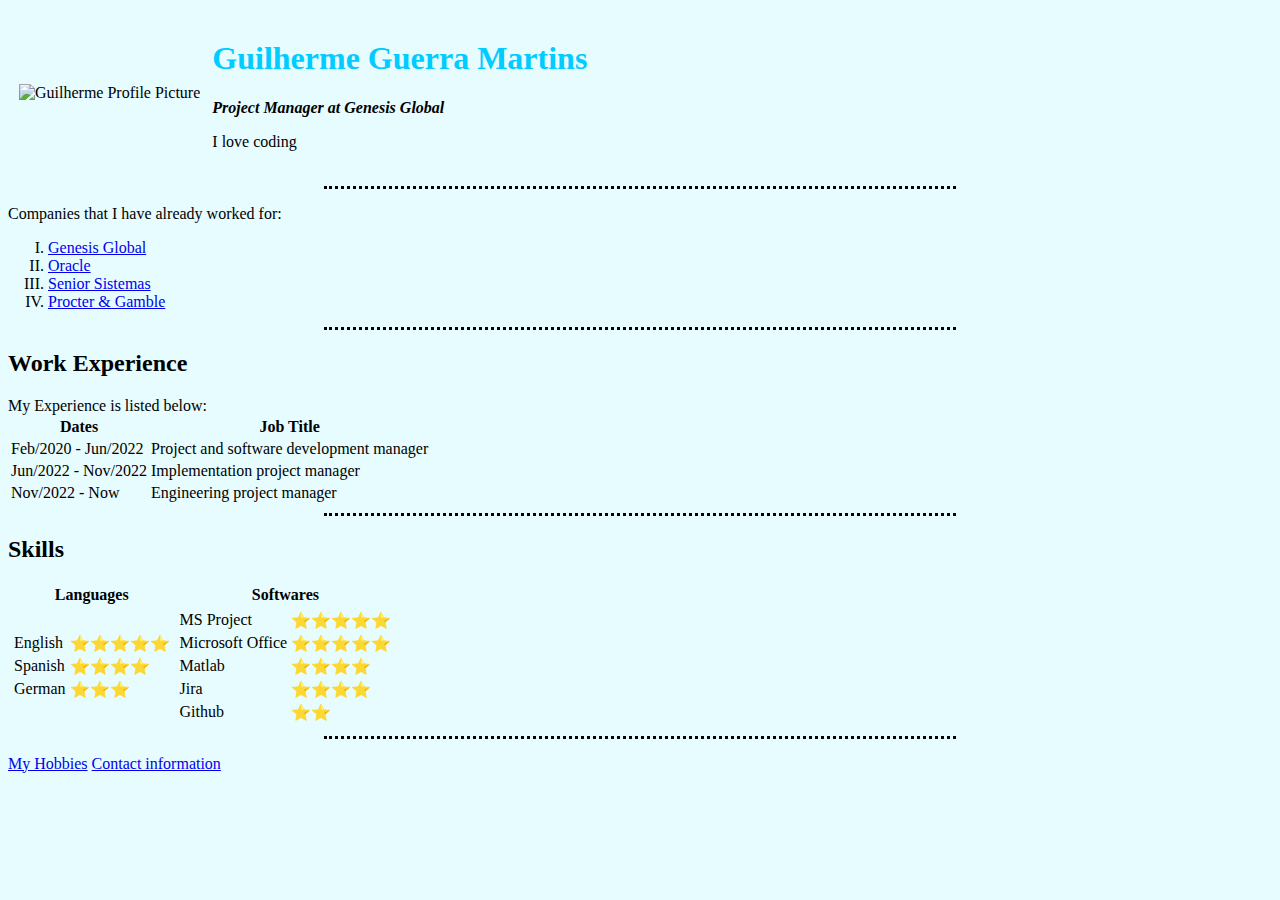
==== index.html @ adecec48 "Update commit" ====
<!DOCTYPE html>
<html lang="en">
<head>
    <meta charset="UTF-8">
    <meta http-equiv="X-UA-Compatible" content="IE=edge">
    <meta name="viewport" content="width=device-width, initial-scale=1.0">
    <title>Guilherme's Personal Page</title>
    <link rel="stylesheet" href="css/styles.css">
</head>
<body">
    <table cellspacing="10" >
        <tr>
            <td><img src="https://media.licdn.com/dms/image/C4E03AQE8Dys21OCJZA/profile-displayphoto-shrink_400_400/0/1566950180644?e=1678320000&v=beta&t=xtMrL2eF3lp_4qicS-XFsWoT0DZjAWemvSMg3SaexFA" alt="Guilherme Profile Picture"></td>
            <td><h1>Guilherme Guerra Martins</h1>
                <p><em><b>Project Manager at Genesis Global </b></em></p>
                <p>I love coding</p></td>
        </tr>
    </table>
    <hr>
    <p>Companies that I have already worked for:</p>
<ol type="I">
    <li><a href="https://genesis.global">Genesis Global</a></li>
    <li><a href="https://www.oracle.com/">Oracle</a></li>
    <li><a href="http://www.senior.com.br">Senior Sistemas</a></li>
    <li><a href="https://br.pg.com/">Procter & Gamble </a></li>
</ol>
<hr>
<h2>Work Experience</h2>
<table>
    <thead>
        <th>Dates</th>
        <th>Job Title</th>
    </thead>
    <tbody>
    <tr>
        <td>Feb/2020 - Jun/2022</td>
        <td>Project and software development manager</td>
    </tr>
    <tr>
        <td>Jun/2022 - Nov/2022</td>
        <td>Implementation project manager</td>
    </tr>
    <tr>
        <td>Nov/2022 - Now</td>
        <td>Engineering project manager</td>
    </tr>
    </tbody>
    <tfoot>
        My Experience is listed below:
    </tfoot>
</table>
<hr>
<h2>Skills</h2>
<table>
    <thead>
        <th>Languages</th>
        <th>Softwares</th>
    </thead>
    <tr>
        <td>        
            <table>
               <tr>
                   <td>English</td>
                   <td>&#11088;&#11088;&#11088;&#11088;&#11088;</td>
               </tr>
               <tr>
                <td>Spanish</td>
                <td>&#11088;&#11088;&#11088;&#11088;</td>
               </tr>
               <tr>
                <td>German</td>
                <td>&#11088;&#11088;&#11088</td>
               </tr>
            </table>
        </td>
        <td>        
            <table>
               <tr>
                   <td>MS Project</td>
                   <td>&#11088;&#11088;&#11088;&#11088;&#11088;</td>
               </tr>
               <tr>
                <td>Microsoft Office</td>
                <td>&#11088;&#11088;&#11088;&#11088;&#11088;</td>
            </tr>
            <tr>
                <td>Matlab</td>
                <td>&#11088;&#11088;&#11088;&#11088</td>
            </tr>
            <tr>
                <td>Jira</td>
                <td>&#11088;&#11088;&#11088;&#11088</td>
            </tr>
            <tr>
                <td>Github</td>
                <td>&#11088;&#11088</td>
            </tr>
            </table>
        </td>
    </tr>
</table>



<hr>
<p><a href="Resource/Hobbies.html">My Hobbies</a> 
<a href="Resource/Contact.html">Contact information</a></p>
</body>
</html>
---- css/styles.css ----
body {
        background-color: rgba(106, 235, 252, 0.164);
    }

    hr {
        background-color: none;
        border-style: none;
        border-top-style: dotted;
        border-color: rgb(0, 0, 0);
        border-width: 3px;
        height: 0px;
        width: 50%;
    }

    h1 {
        color: rgb(0, 204, 255);
    }
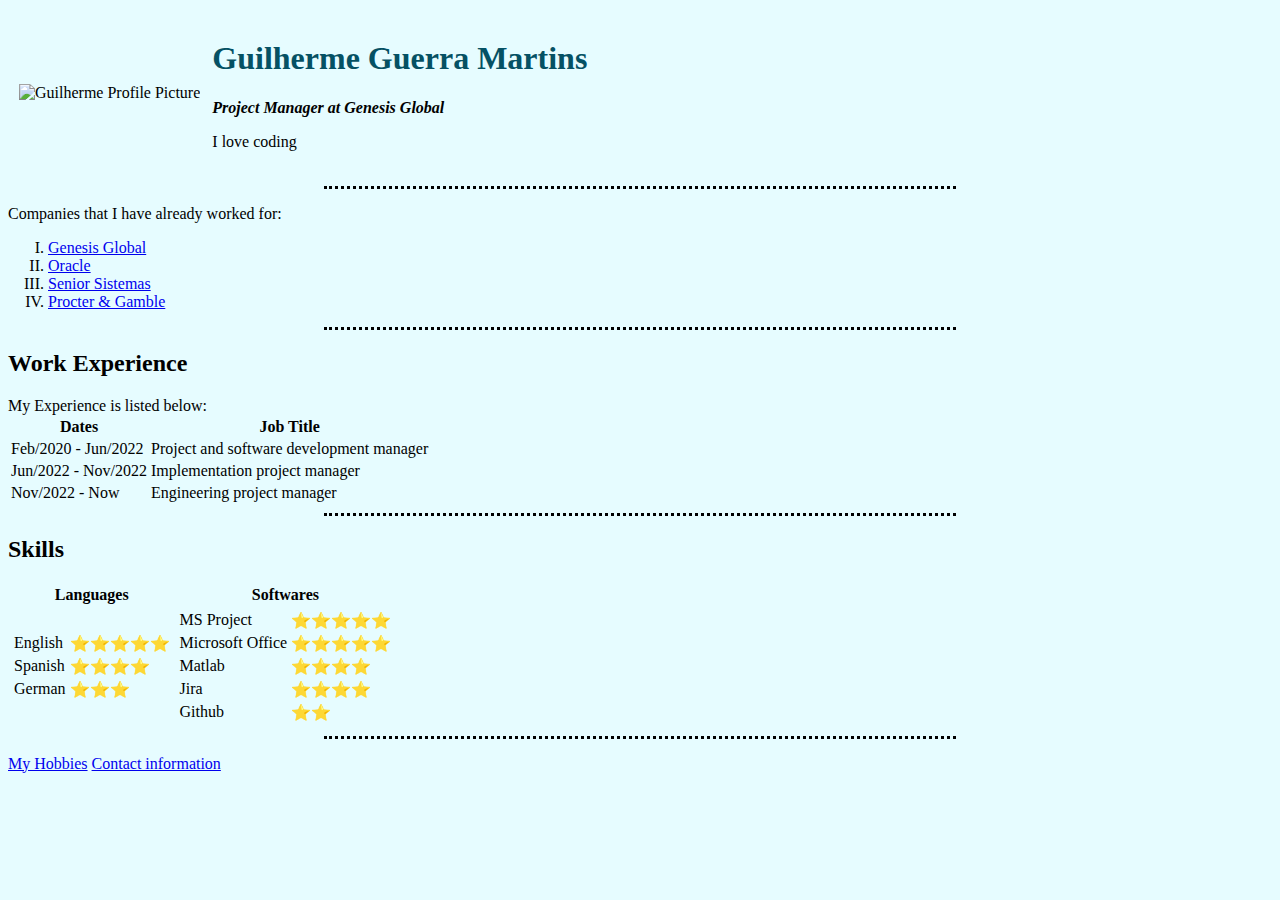
==== commit ceb19387: "Update commit" ====
--- a/index.html
+++ b/index.html
@@ -103,7 +103,7 @@
 
 
 <hr>
-<p><a href="Resource/Hobbies.html">My Hobbies</a> 
-<a href="Resource/Contact.html">Contact information</a></p>
+<p><a href="Hobbies.html">My Hobbies</a> 
+<a href="Contact.html">Contact information</a></p>
 </body>
 </html>--- a/css/styles.css
+++ b/css/styles.css
@@ -13,5 +13,5 @@
     }
 
     h1 {
-        color: rgb(0, 204, 255);
+        color: rgb(5, 81, 100);
     }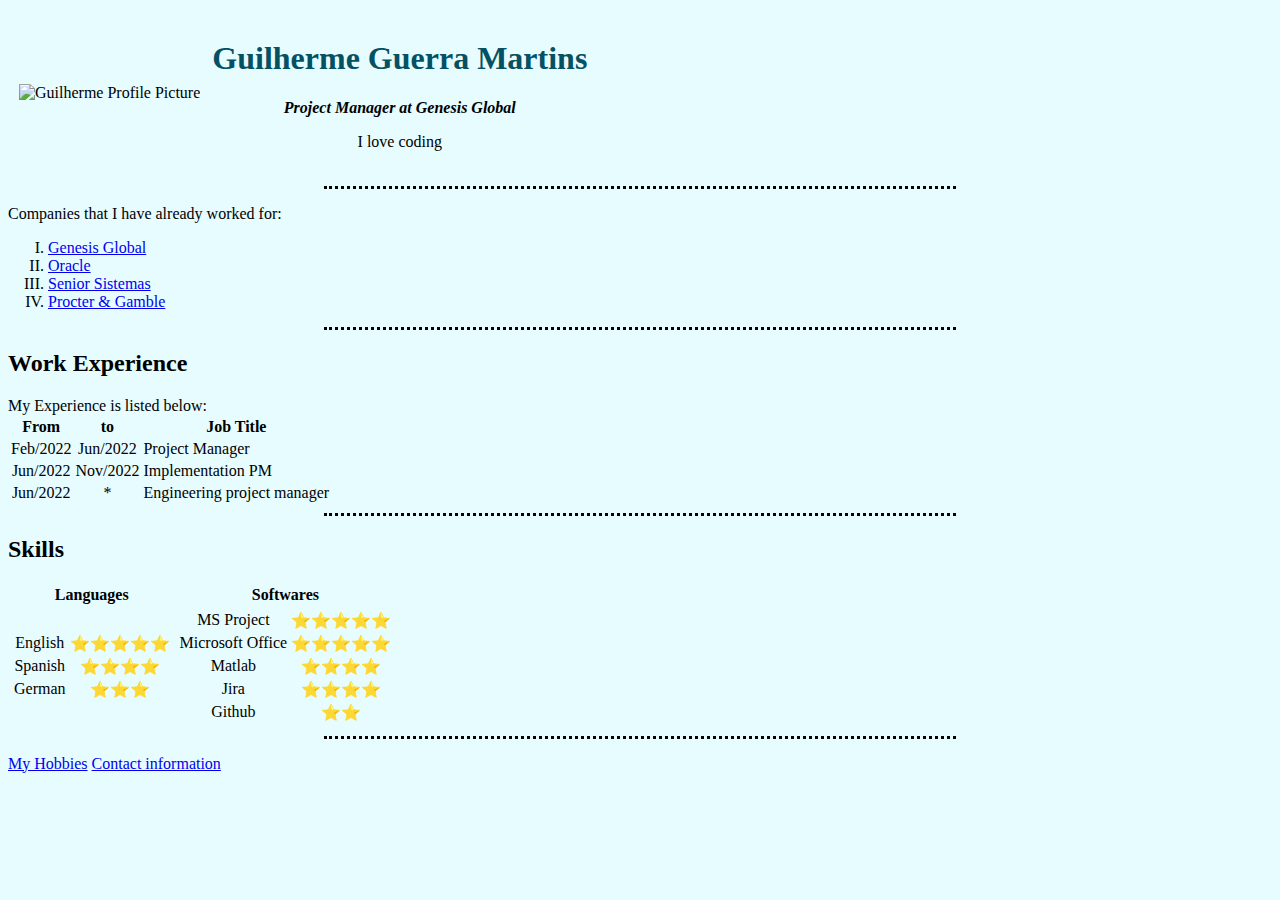
==== commit 41893f54: "Update commit" ====
--- a/index.html
+++ b/index.html
@@ -28,20 +28,24 @@
 <h2>Work Experience</h2>
 <table>
     <thead>
-        <th>Dates</th>
+        <th>From</th>
+        <th>to</th>
         <th>Job Title</th>
     </thead>
     <tbody>
     <tr>
-        <td>Feb/2020 - Jun/2022</td>
-        <td>Project and software development manager</td>
+        <td>Feb/2022</td>
+        <td>Jun/2022</td>
+        <td>Project Manager</td>
     </tr>
     <tr>
-        <td>Jun/2022 - Nov/2022</td>
-        <td>Implementation project manager</td>
+        <td>Jun/2022</td>
+        <td>Nov/2022</td>
+        <td>Implementation PM</td>
     </tr>
     <tr>
-        <td>Nov/2022 - Now</td>
+        <td>Jun/2022</td>
+        <td>*</td>
         <td>Engineering project manager</td>
     </tr>
     </tbody>
--- a/css/styles.css
+++ b/css/styles.css
@@ -14,4 +14,13 @@
 
     h1 {
         color: rgb(5, 81, 100);
-    }+    }
+
+    img {
+        height: 200px;
+    }
+
+
+    tbody>tr>:not(:nth-child(3)){
+        text-align-last: center;
+    }
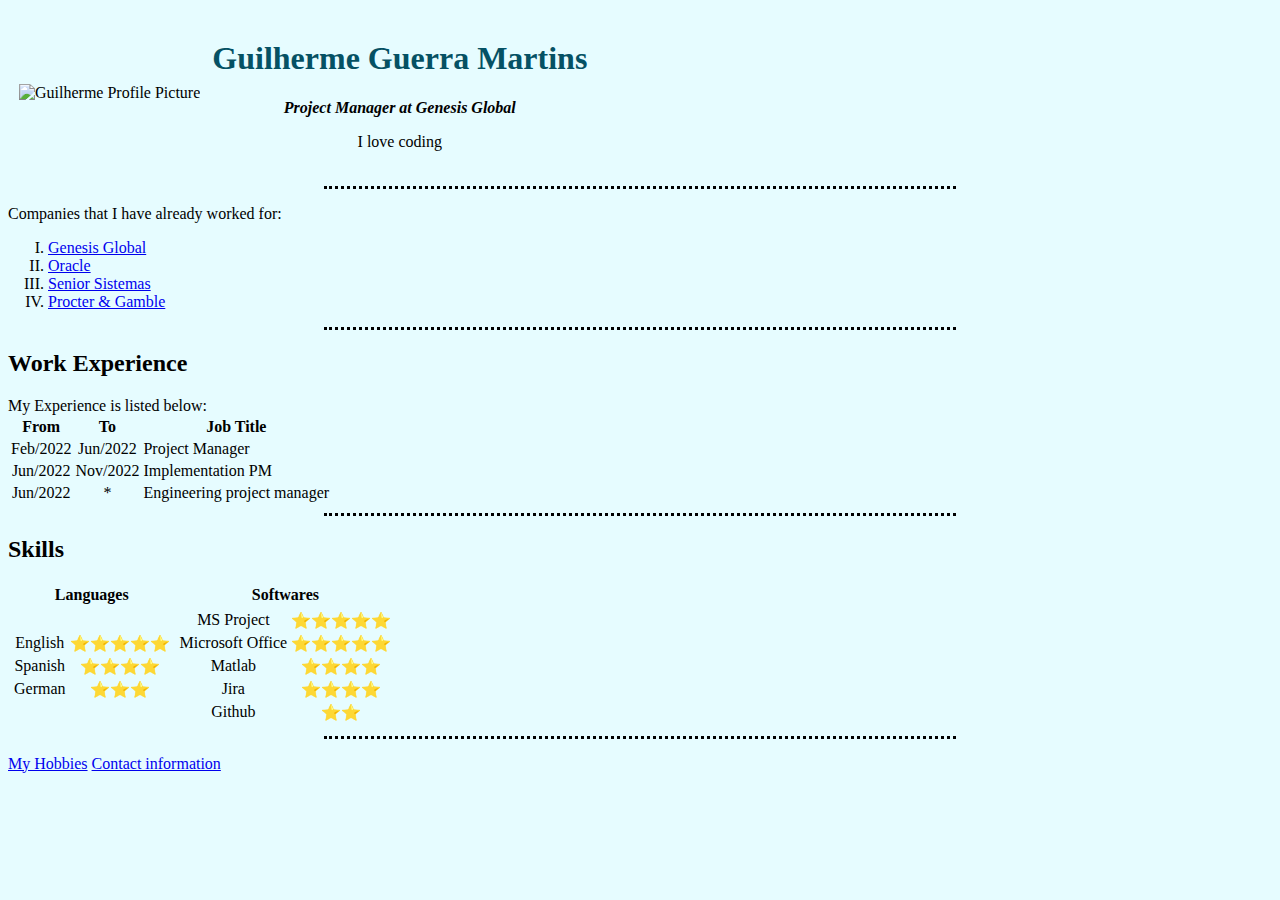
==== commit e6c5d24b: "Update commit" ====
--- a/index.html
+++ b/index.html
@@ -10,7 +10,7 @@
 <body">
     <table cellspacing="10" >
         <tr>
-            <td><img src="https://media.licdn.com/dms/image/C4E03AQE8Dys21OCJZA/profile-displayphoto-shrink_400_400/0/1566950180644?e=1678320000&v=beta&t=xtMrL2eF3lp_4qicS-XFsWoT0DZjAWemvSMg3SaexFA" alt="Guilherme Profile Picture"></td>
+            <td><img class="profile" src="https://media.licdn.com/dms/image/C4E03AQE8Dys21OCJZA/profile-displayphoto-shrink_400_400/0/1566950180644?e=1678320000&v=beta&t=xtMrL2eF3lp_4qicS-XFsWoT0DZjAWemvSMg3SaexFA" alt="Guilherme Profile Picture"></td>
             <td><h1>Guilherme Guerra Martins</h1>
                 <p><em><b>Project Manager at Genesis Global </b></em></p>
                 <p>I love coding</p></td>
@@ -29,7 +29,7 @@
 <table>
     <thead>
         <th>From</th>
-        <th>to</th>
+        <th>To</th>
         <th>Job Title</th>
     </thead>
     <tbody>
--- a/css/styles.css
+++ b/css/styles.css
@@ -17,9 +17,12 @@
     }
 
     img {
+        height: 500px;
+    }
+
+    .profile{
         height: 200px;
     }
-
 
     tbody>tr>:not(:nth-child(3)){
         text-align-last: center;
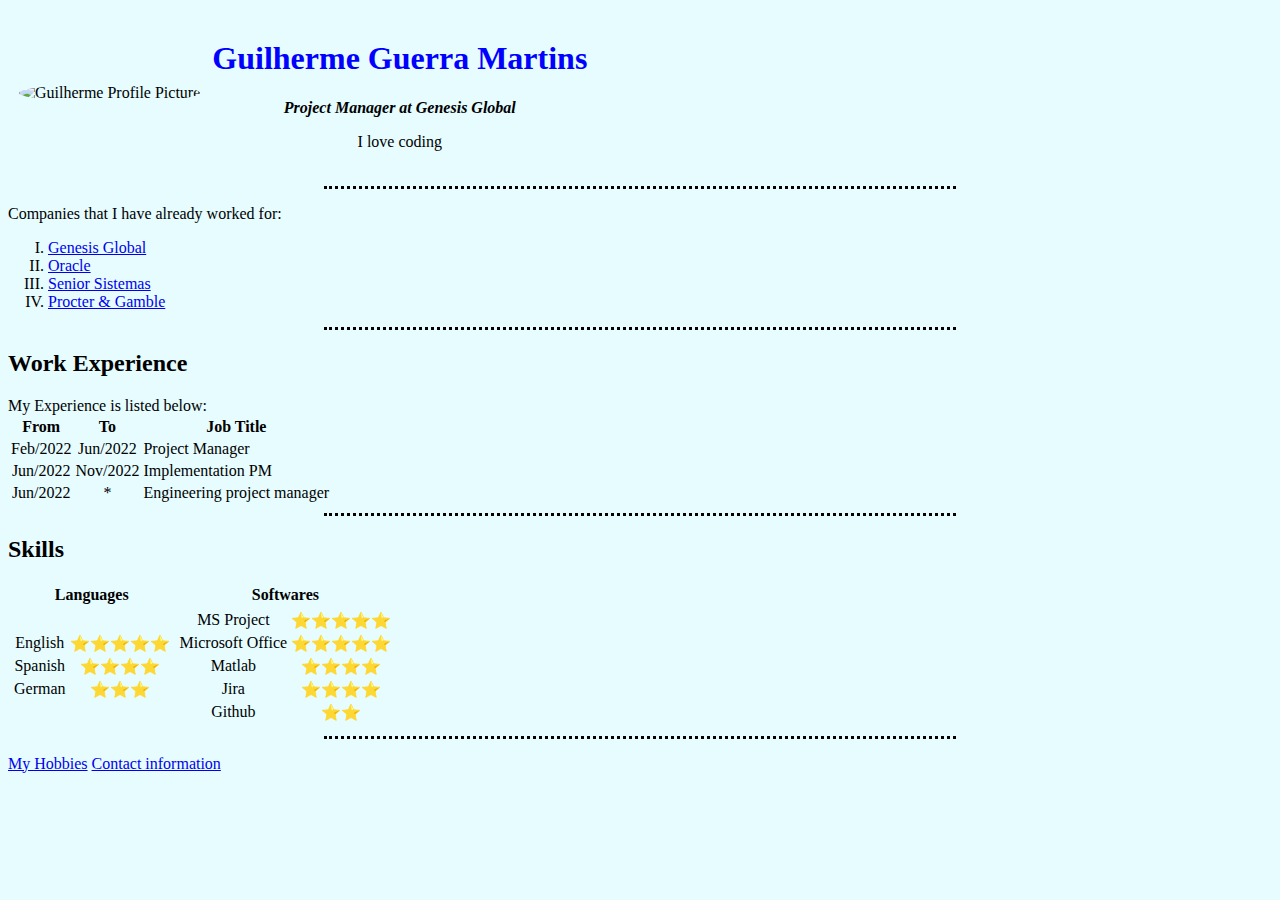
==== commit 1b7dbe63: "Update commit" ====
--- a/index.html
+++ b/index.html
@@ -11,7 +11,7 @@
     <table cellspacing="10" >
         <tr>
             <td><img class="profile" src="https://media.licdn.com/dms/image/C4E03AQE8Dys21OCJZA/profile-displayphoto-shrink_400_400/0/1566950180644?e=1678320000&v=beta&t=xtMrL2eF3lp_4qicS-XFsWoT0DZjAWemvSMg3SaexFA" alt="Guilherme Profile Picture"></td>
-            <td><h1>Guilherme Guerra Martins</h1>
+            <td><h1 id="Headler">Guilherme Guerra Martins</h1>
                 <p><em><b>Project Manager at Genesis Global </b></em></p>
                 <p>I love coding</p></td>
         </tr>
--- a/css/styles.css
+++ b/css/styles.css
@@ -21,9 +21,15 @@
     }
 
     .profile{
-        height: 200px;
+        height: 150px;
+        border-radius: 100%;
     }
 
     tbody>tr>:not(:nth-child(3)){
         text-align-last: center;
     }
+
+
+    #Headler{
+        color: blue;
+    }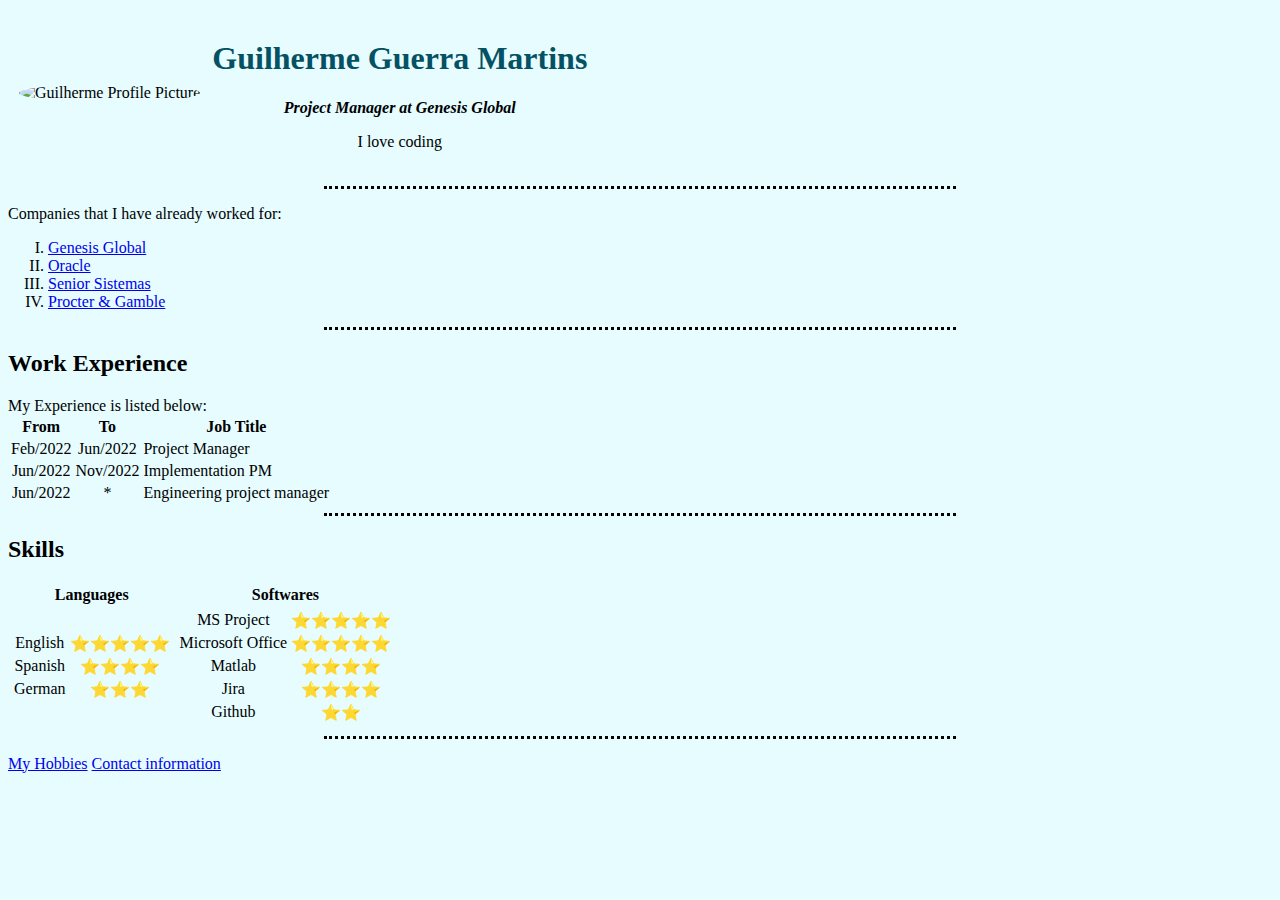
==== commit d72f8ab4: "Update commit" ====
--- a/index.html
+++ b/index.html
@@ -5,6 +5,10 @@
     <meta http-equiv="X-UA-Compatible" content="IE=edge">
     <meta name="viewport" content="width=device-width, initial-scale=1.0">
     <title>Guilherme's Personal Page</title>
+    <link rel="apple-touch-icon" sizes="180x180" href="/apple-touch-icon.png">
+    <link rel="icon" type="image/png" sizes="32x32" href="/favicon-32x32.png">
+    <link rel="icon" type="image/png" sizes="16x16" href="/favicon-16x16.png">
+    <link rel="manifest" href="/site.webmanifest">
     <link rel="stylesheet" href="css/styles.css">
 </head>
 <body">
--- a/css/styles.css
+++ b/css/styles.css
@@ -30,6 +30,6 @@
     }
 
 
-    #Headler{
-        color: blue;
+    #Headler:hover{
+        color: rgb(255, 0, 0);
     }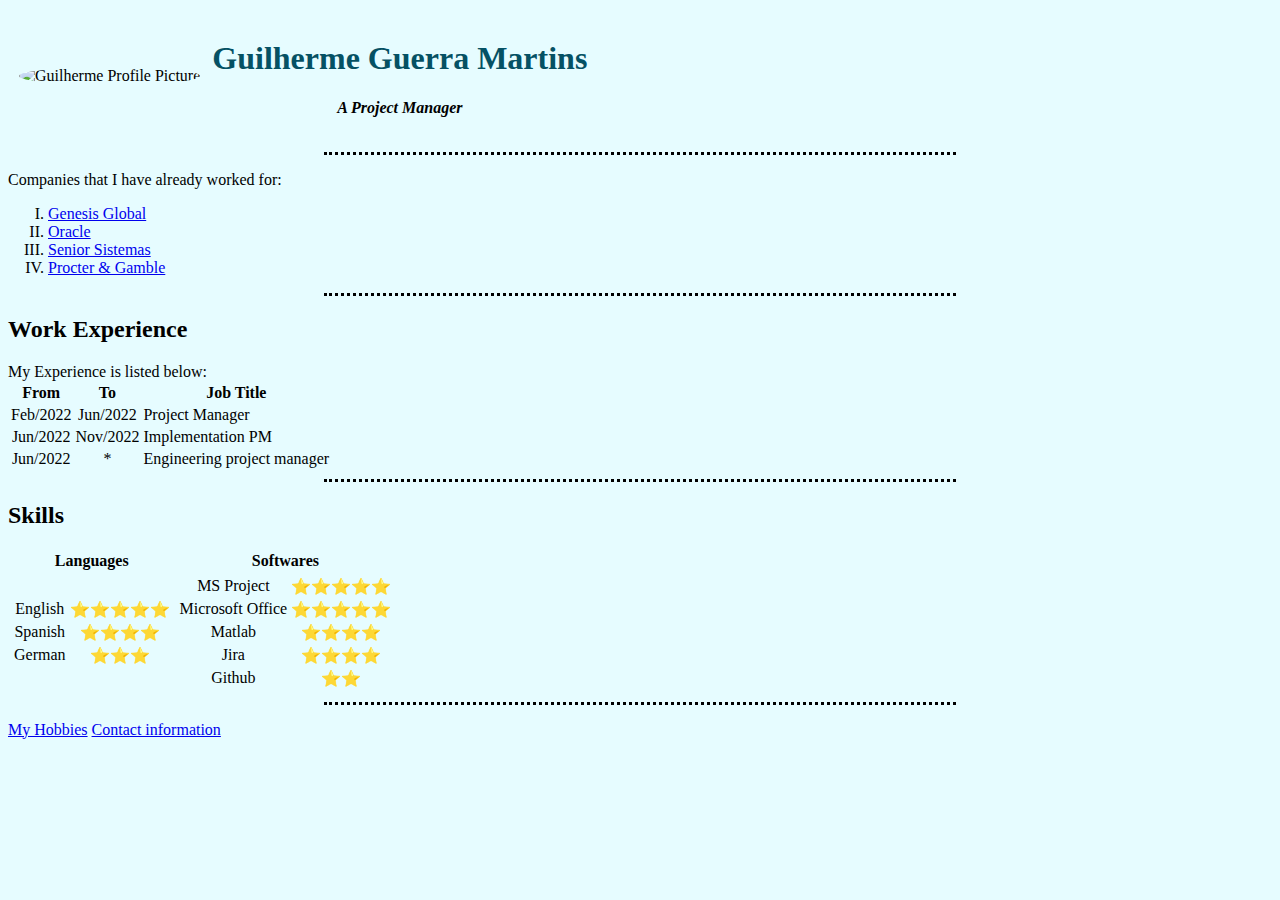
==== commit 7dae55cf: "Update commit" ====
--- a/index.html
+++ b/index.html
@@ -5,19 +5,15 @@
     <meta http-equiv="X-UA-Compatible" content="IE=edge">
     <meta name="viewport" content="width=device-width, initial-scale=1.0">
     <title>Guilherme's Personal Page</title>
-    <link rel="apple-touch-icon" sizes="180x180" href="/apple-touch-icon.png">
-    <link rel="icon" type="image/png" sizes="32x32" href="/favicon-32x32.png">
-    <link rel="icon" type="image/png" sizes="16x16" href="/favicon-16x16.png">
-    <link rel="manifest" href="/site.webmanifest">
+    <link rel="icon" href="favicon-32x32.png">
     <link rel="stylesheet" href="css/styles.css">
 </head>
-<body">
+<body>
     <table cellspacing="10" >
         <tr>
             <td><img class="profile" src="https://media.licdn.com/dms/image/C4E03AQE8Dys21OCJZA/profile-displayphoto-shrink_400_400/0/1566950180644?e=1678320000&v=beta&t=xtMrL2eF3lp_4qicS-XFsWoT0DZjAWemvSMg3SaexFA" alt="Guilherme Profile Picture"></td>
             <td><h1 id="Headler">Guilherme Guerra Martins</h1>
-                <p><em><b>Project Manager at Genesis Global </b></em></p>
-                <p>I love coding</p></td>
+                <p><em><b>A Project Manager</b></em></p>
         </tr>
     </table>
     <hr>
